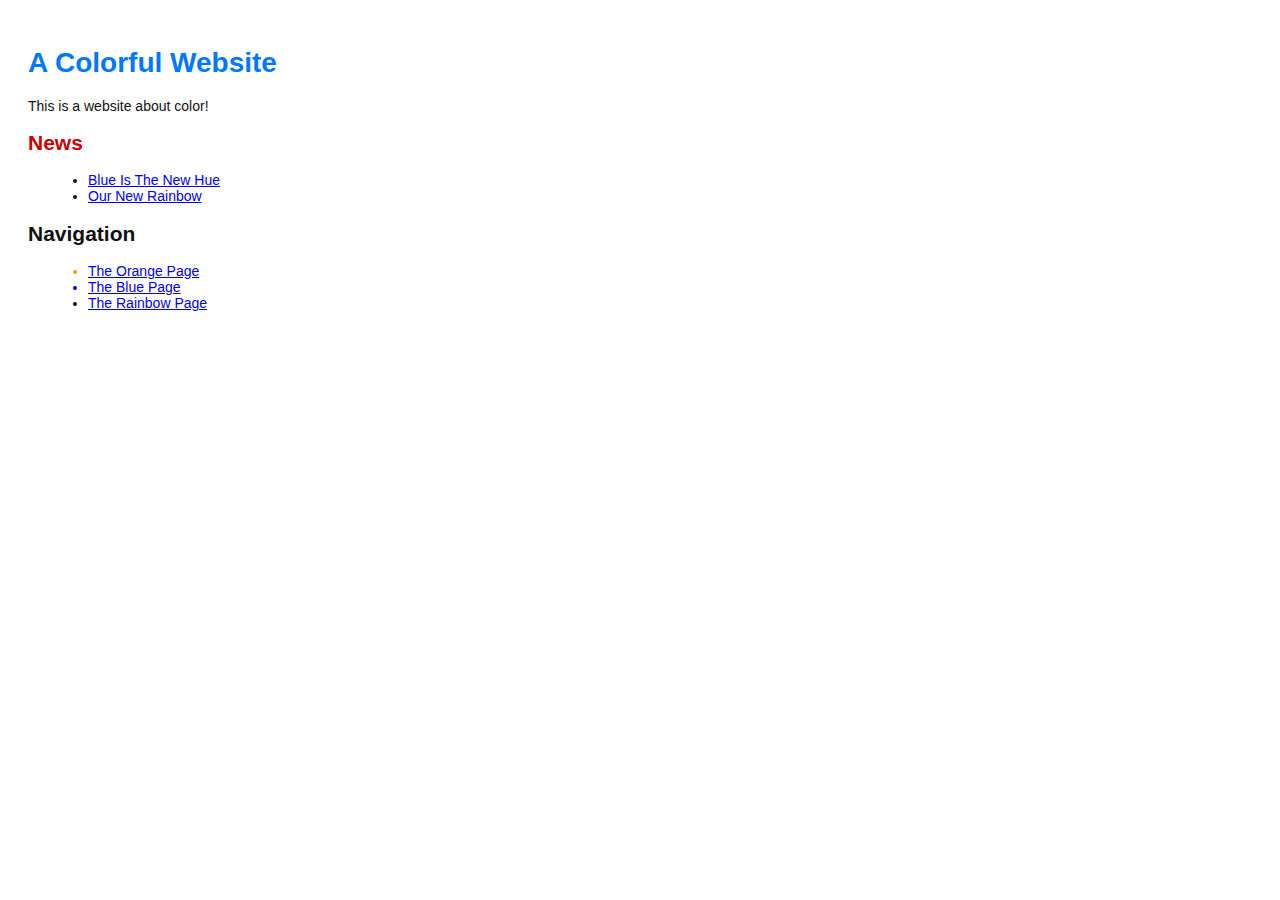
==== index.html @ 7d09c67d "Merge branch 'crazy'" ====
<!DOCTYPE html>
<html lang="en">
<head>
  <title>A Colorful Website</title>
  <link rel="stylesheet" href="style.css" />
  <meta charset="utf-8" />
</head>
<body>
  <h1 style="color: #07F">A Colorful Website</h1>
  <p>This is a website about color!</p>    
  
  <h2 style="color: #C00">News</h2>
  <ul>

    <li><a href="news-1.html">Blue Is The New Hue</a></li>

    <li><a href="rainbow.html">Our New Rainbow</a></li>

  </ul>
  <h2>Navigation</h2>
<ul>
  <li style="color: #F90">
    <a href="orange.html">The Orange Page</a>
  </li>
  <li style="color: #00F">
    <a href="blue.html">The Blue Page</a>
  </li>
  <li>
  <a href="rainbow.html">The Rainbow Page</a>
  </li>
</ul>
</body>
</html>
---- style.css ----
body {
  padding: 20px;
  font-family: Verdana, Arial, Helvetica, sans-serif;
  font-size: 14px;
  color: #111;
}

p, ul {
  margin-bottom: 10px;
}

ul {
  margin-left: 20px;
}
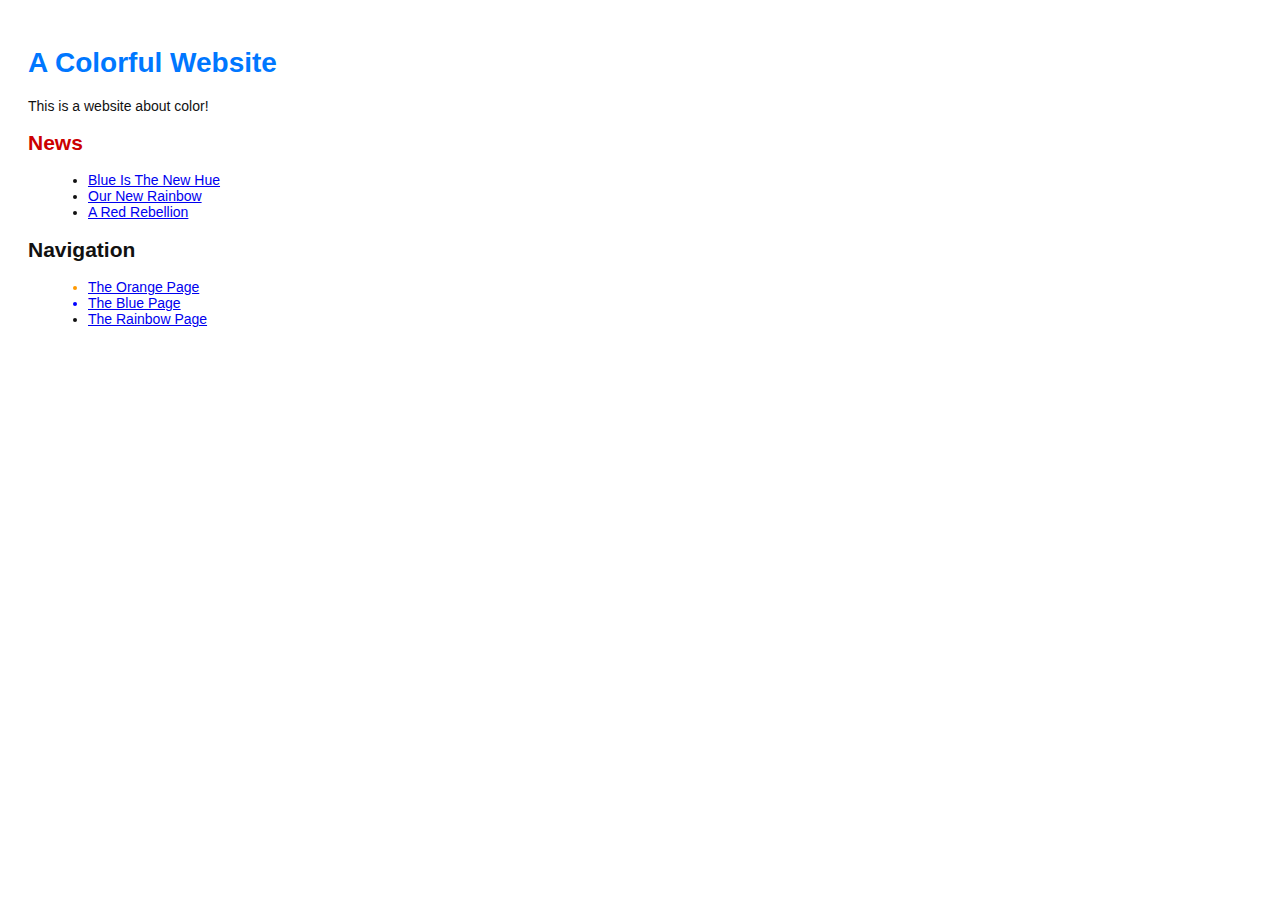
==== commit 09511334: "Add 2nd news item to index page" ====
--- a/index.html
+++ b/index.html
@@ -15,6 +15,7 @@
     <li><a href="news-1.html">Blue Is The New Hue</a></li>
 
     <li><a href="rainbow.html">Our New Rainbow</a></li>
+    <li><a href="new-2.html"> A Red Rebellion</a></li>
 
   </ul>
   <h2>Navigation</h2>
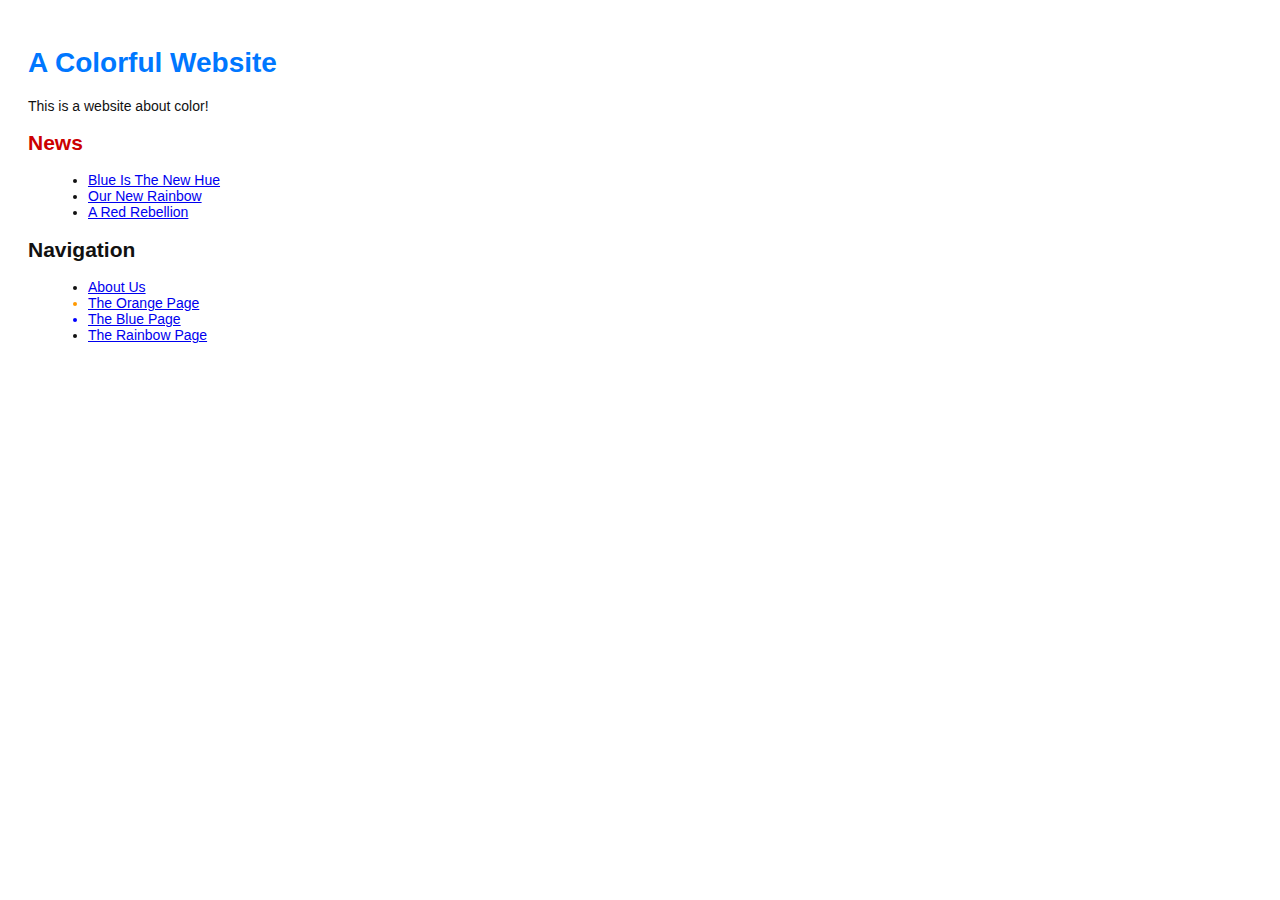
==== commit 9f065ef7: "Add link to about section in home page" ====
--- a/index.html
+++ b/index.html
@@ -20,6 +20,9 @@
   </ul>
   <h2>Navigation</h2>
 <ul>
+  <li>
+    <a href="about/index.html">About Us</a>
+  </li>
   <li style="color: #F90">
     <a href="orange.html">The Orange Page</a>
   </li>
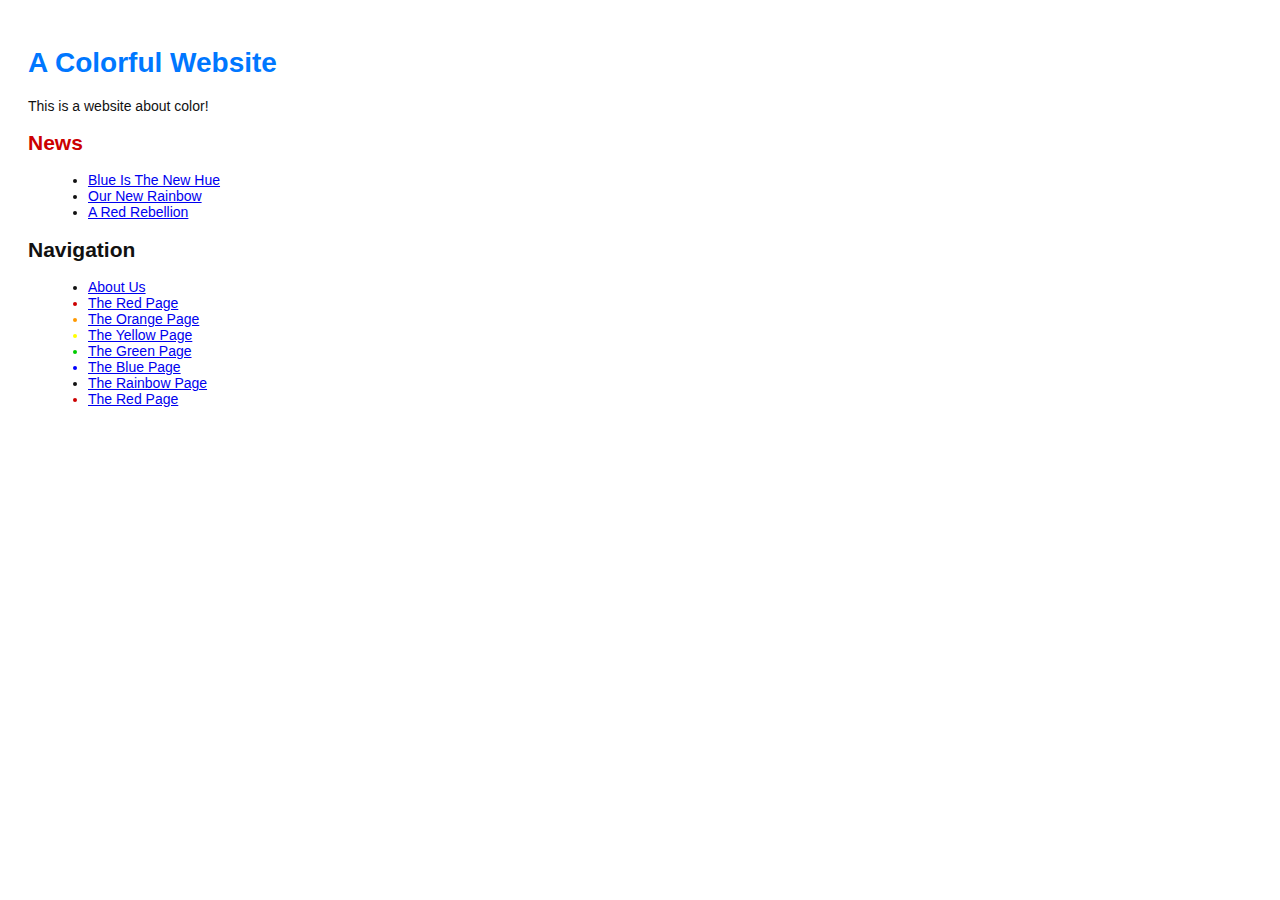
==== commit 7b05ec4d: "Add green page" ====
--- a/index.html
+++ b/index.html
@@ -23,8 +23,17 @@
   <li>
     <a href="about/index.html">About Us</a>
   </li>
-  <li style="color: #F90">
+    <li style="color: #C00">
+    <a href="red.html">The Red Page</a>
+  </li>
+    <li style="color: #F90">
     <a href="orange.html">The Orange Page</a>
+  </li>
+    <li style="color: #FF0">
+    <a href="yellow.html">The Yellow Page</a>
+  </li>
+  <li style="color: #0C0">
+      <a href="green.html">The Green Page</a>
   </li>
   <li style="color: #00F">
     <a href="blue.html">The Blue Page</a>
@@ -32,6 +41,9 @@
   <li>
   <a href="rainbow.html">The Rainbow Page</a>
   </li>
+  <li style="color: #C00">
+    <a href="red.html">The Red Page</a>
+  </li>
 </ul>
 </body>
 </html> 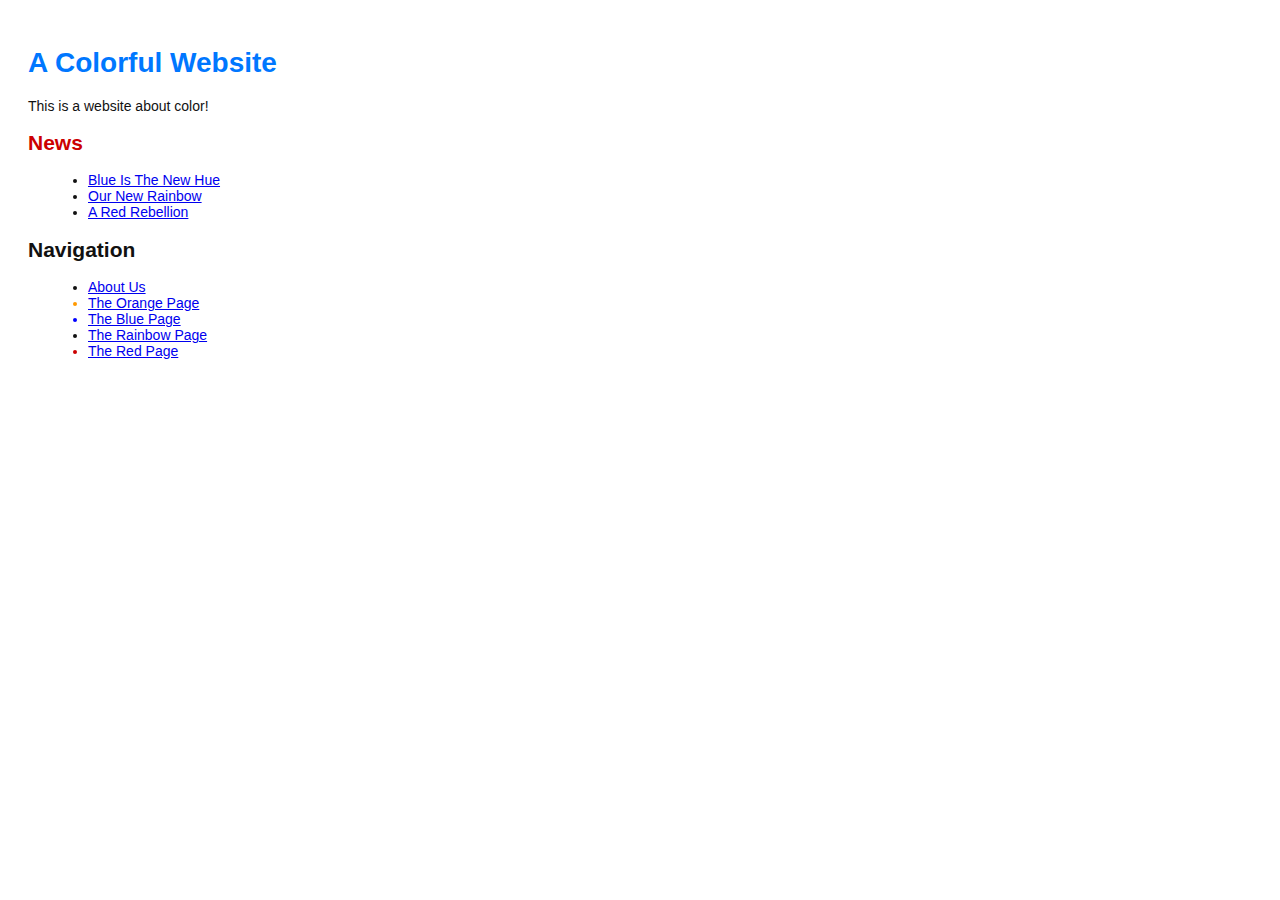
==== commit 2f9522c2: "Add red page" ====
--- a/index.html
+++ b/index.html
@@ -23,17 +23,8 @@
   <li>
     <a href="about/index.html">About Us</a>
   </li>
-    <li style="color: #C00">
-    <a href="red.html">The Red Page</a>
-  </li>
-    <li style="color: #F90">
+  <li style="color: #F90">
     <a href="orange.html">The Orange Page</a>
-  </li>
-    <li style="color: #FF0">
-    <a href="yellow.html">The Yellow Page</a>
-  </li>
-  <li style="color: #0C0">
-      <a href="green.html">The Green Page</a>
   </li>
   <li style="color: #00F">
     <a href="blue.html">The Blue Page</a>
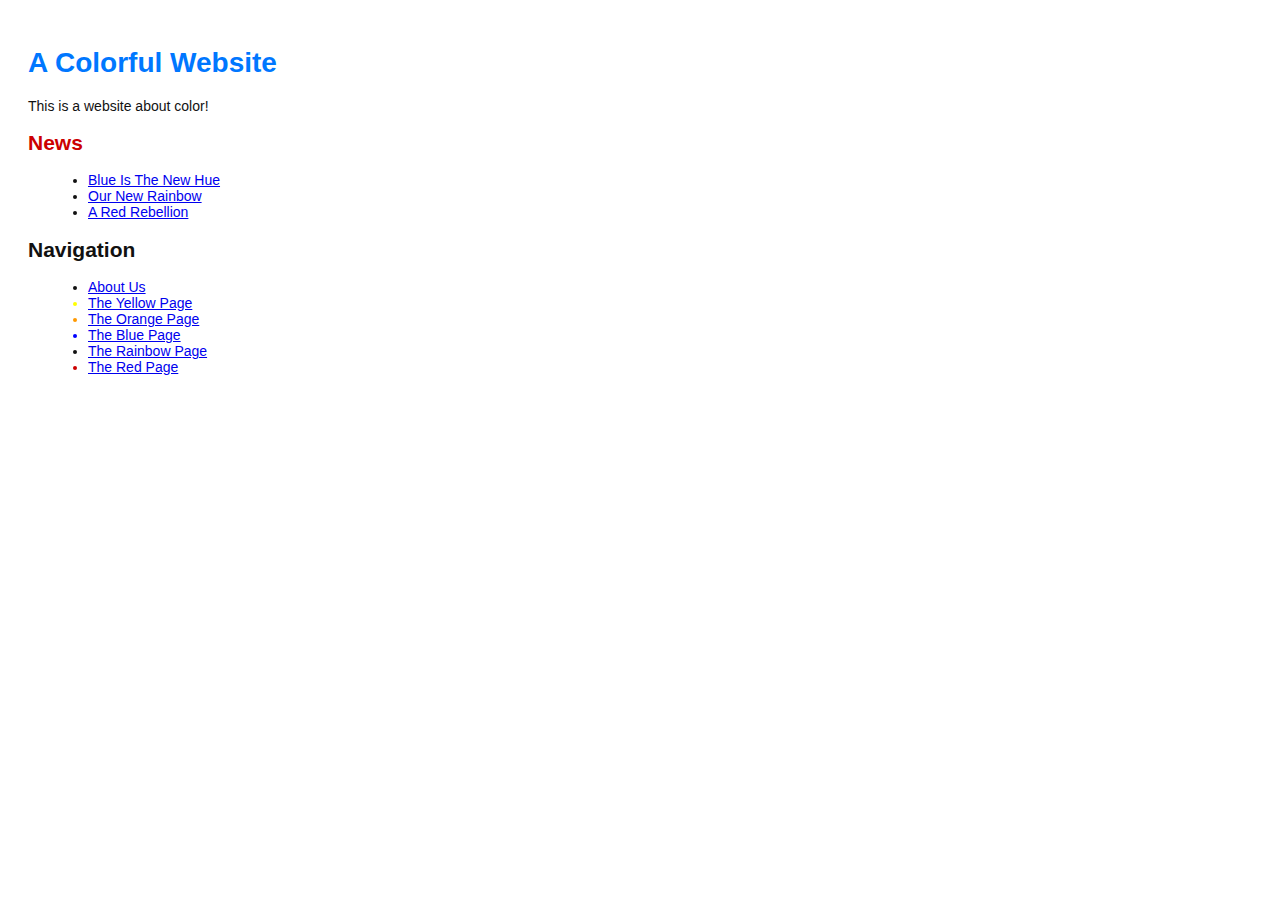
==== commit 99d3065d: "Add yellow page" ====
--- a/index.html
+++ b/index.html
@@ -23,6 +23,9 @@
   <li>
     <a href="about/index.html">About Us</a>
   </li>
+    <li style="color: #FF0">
+    <a href="yellow.html">The Yellow Page</a>
+  </li>
   <li style="color: #F90">
     <a href="orange.html">The Orange Page</a>
   </li>
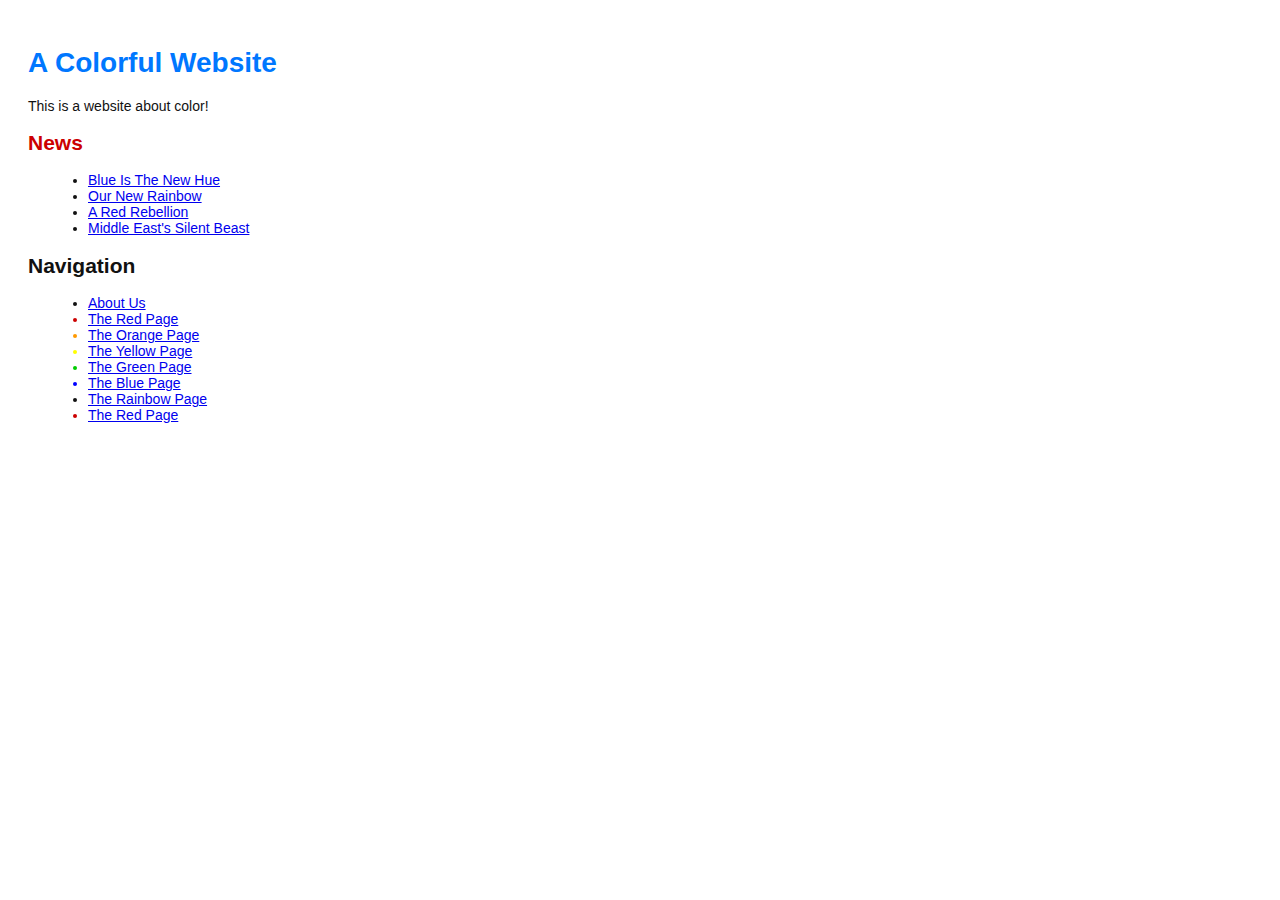
==== commit 96f469f3: "Add 3rd news item" ====
--- a/index.html
+++ b/index.html
@@ -16,18 +16,24 @@
 
     <li><a href="rainbow.html">Our New Rainbow</a></li>
     <li><a href="new-2.html"> A Red Rebellion</a></li>
-
+    <li><a href="new-3.html"> Middle East's Silent Beast</a></li>
   </ul>
   <h2>Navigation</h2>
 <ul>
   <li>
     <a href="about/index.html">About Us</a>
   </li>
+    <li style="color: #C00">
+    <a href="red.html">The Red Page</a>
+  </li>
+    <li style="color: #F90">
+    <a href="orange.html">The Orange Page</a>
+  </li>
     <li style="color: #FF0">
     <a href="yellow.html">The Yellow Page</a>
   </li>
-  <li style="color: #F90">
-    <a href="orange.html">The Orange Page</a>
+  <li style="color: #0C0">
+      <a href="green.html">The Green Page</a>
   </li>
   <li style="color: #00F">
     <a href="blue.html">The Blue Page</a>
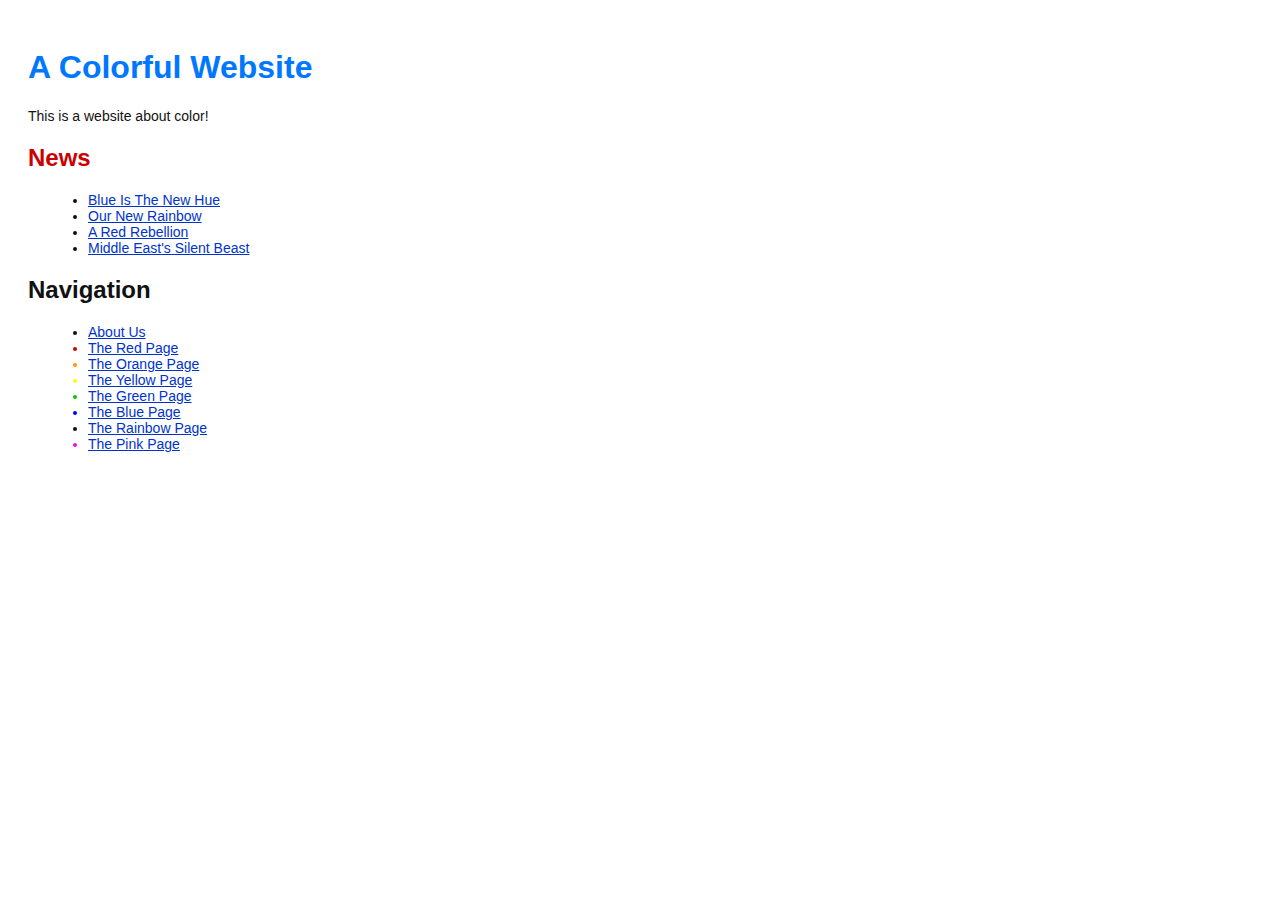
==== commit 4c728553: "add pink page" ====
--- a/index.html
+++ b/index.html
@@ -41,8 +41,8 @@
   <li>
   <a href="rainbow.html">The Rainbow Page</a>
   </li>
-  <li style="color: #C00">
-    <a href="red.html">The Red Page</a>
+  <li style="color: #F0F">
+    <a href="pink.html">The Pink Page</a>
   </li>
 </ul>
 </body>
--- a/style.css
+++ b/style.css
@@ -11,4 +11,21 @@
 
 ul {
   margin-left: 20px;
-}+}
+
+h1 {
+    font-size: 32px;
+}
+
+h2 {
+    font-size: 24px;
+}
+
+a:link, a:visited {
+    color: #03C;
+}
+
+h3{
+    font-size: 18px;
+    margin-left: 20px;
+}
